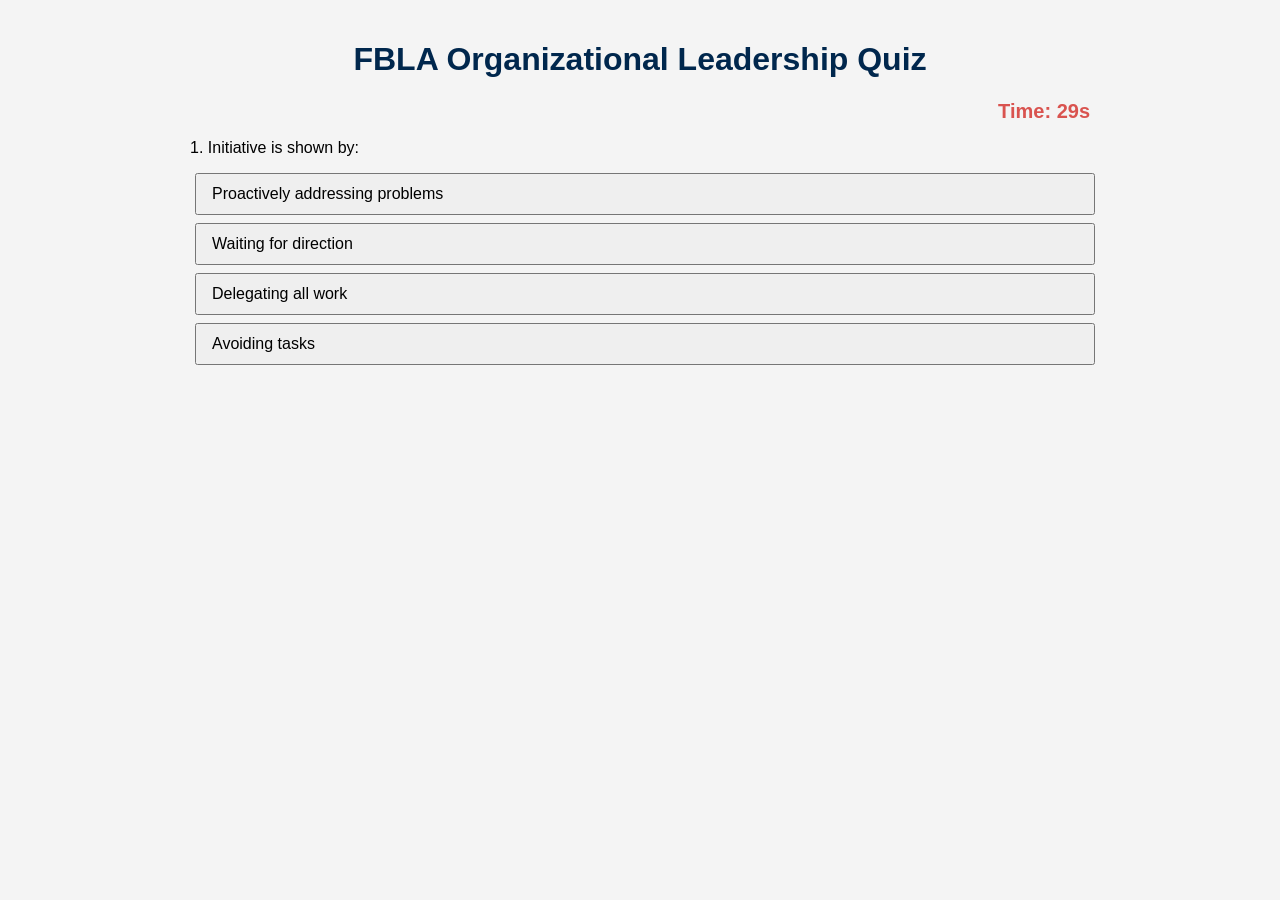
==== quiz.html @ dbc7d6a6 "Update quiz.html" ====
<!DOCTYPE html>
<html lang="en">
<head>
<meta charset="UTF-8">
<title>FBLA Organizational Leadership Quiz</title>
<style>
  body { font-family: Arial; max-width: 900px; margin: auto; padding: 20px; background: #f4f4f4; }
  h1 { text-align: center; color: #00274d; }
  button { margin: 5px; padding: 10px 15px; font-size: 16px; cursor: pointer; }
  #options button { display: block; width: 100%; text-align: left; margin-bottom: 8px; }
  #result { margin-top: 10px; font-weight: bold; }
  #score { font-size: 18px; margin-top: 20px; }
  #timer { font-size: 20px; font-weight: bold; color: #d9534f; text-align: right; }
</style>
</head>
<body>

<h1>FBLA Organizational Leadership Quiz</h1>
<div id="timer">Time: 30s</div>
<p id="question"></p>
<div id="options"></div>
<p id="result"></p>
<button id="nextBtn" onclick="nextQuestion()" style="display:none;">Next Question</button>
<p id="score"></p>

<script>
/* ===== HUGE QUESTION POOL (400+ SAMPLE QUESTIONS) ===== */
const questionPool = [
{question:"Which of the following best defines leadership?", options:["Giving orders","Influencing others","Controlling employees","Doing all the work"], answer:1},
{question:"The primary purpose of self-assessment in leadership is:", options:["Compare yourself to others","Identify strengths and weaknesses","Rank team members","Impress supervisors"], answer:1},
{question:"Which characteristic helps leaders handle unexpected challenges?", options:["Resiliency","Strictness","Wealth","Popularity"], answer:0},
{question:"Initiative means:", options:["Waiting for instructions","Taking action without being asked","Delegating all work","Avoiding risk"], answer:1},
{question:"Leaders with positive attitude:", options:["Lower team morale","Inspire followers","Avoid responsibility","Follow only rules"], answer:1},
{question:"An interpersonal role for managerial leadership:", options:["Figurehead","Spokesperson","Negotiator","Monitor"], answer:0},
{question:"An informational role for managerial leadership:", options:["Leader","Disseminator","Liaison","Entrepreneur"], answer:1},
{question:"Primary function of a decision-maker:", options:["Assign tasks only","Solve problems","Watch employees","Avoid conflicts"], answer:1},
{question:"Manager acting as liaison:", options:["Communicating inside/outside org","Approving paperwork","Monitoring attendance","Focusing on finances"], answer:0},
{question:"Example of entrepreneurial role:", options:["Hiring employees","Developing new initiatives","Giving presentations","Scheduling meetings"], answer:1},

// --- You will continue adding hundreds of additional FBLA-style questions here ---
{question:"Ethical leadership focuses on:", options:["Fairness and integrity","Winning at all costs","Popularity","Avoiding responsibility"], answer:0},
{question:"LMX theory emphasizes:", options:["Relationship quality between leader and each member","Strictly following hierarchy","Using rewards to motivate","Punishing poor performance"], answer:0},
{question:"Conflict should be:", options:["Managed constructively","Ignored","Escalated","Punished"], answer:0},
{question:"Delegation is important because:", options:["It empowers team members","It reduces responsibility","It avoids work","It confuses team"], answer:0},
{question:"Time management allows leaders to:", options:["Prioritize tasks and meet deadlines","Avoid work","Delegate everything","Ignore tasks"], answer:0},
{question:"Follow-through ensures:", options:["Tasks are completed","Projects are abandoned","Deadlines are missed","Team morale drops"], answer:0},
{question:"Resiliency allows leaders to:", options:["Recover from setbacks","Avoid challenges","Delegate everything","Ignore issues"], answer:0},
{question:"Active listening helps leaders:", options:["Understand team concerns","Ignore feedback","Avoid decisions","Delegate everything"], answer:0},
{question:"Nonverbal communication includes:", options:["Body language, facial expressions, tone","Only emails","Reports","Tasks"], answer:0},
{question:"Positive reinforcement involves:", options:["Praising effort and success","Punishing mistakes","Ignoring work","Criticizing always"], answer:0},
{question:"Motivation is achieved by:", options:["Recognizing team needs","Using fear","Ignoring effort","Overloading tasks"], answer:0},
{question:"Ethical decisions require:", options:["Considering fairness and consequences","Personal gain only","Following rules blindly","Avoiding responsibility"], answer:0},
{question:"LMX in-group members:", options:["Have high trust and responsibilities","Are ignored","Have fewer opportunities","Are excluded"], answer:0},
{question:"LMX out-group members:", options:["Have less trust and influence","Lead major projects","Have more responsibility","Are favored"], answer:0},
{question:"Decision-making requires:", options:["Analyzing and choosing best option","Ignoring alternatives","Following no plan","Delegating only"], answer:0},
{question:"Team cohesion improves:", options:["Collaboration and morale","Individual work only","Conflict","Missed deadlines"], answer:0},
{question:"Feedback should be:", options:["Timely and constructive","Delayed and vague","Ignored","Only negative"], answer:0},
{question:"Confidence is shown by:", options:["Informed decisions and assertiveness","Doubting constantly","Avoiding responsibility","Delegating everything"], answer:0},
{question:"Initiative is shown by:", options:["Proactively addressing problems","Waiting for direction","Delegating all work","Avoiding tasks"], answer:0},
{question:"Follow-through demonstrates:", options:["Completing commitments","Ignoring tasks","Missing deadlines","Abandoning projects"], answer:0},
{question:"Ethical leadership includes:", options:["Honesty and integrity","Cheating for gain","Ignoring rules","Punishing unfairly"], answer:0},
{question:"Positive attitude affects:", options:["Team morale and engagement","Nothing","Deadlines only","Leader only"], answer:0},
{question:"Team building involves:", options:["Encouraging trust and collaboration","Ignoring members","Ordering without communication","Delegating everything"], answer:0},
{question:"Time management affects:", options:["Productivity and stress","Team size","Nothing","Salary"], answer:0},
{question:"Resilient leaders:", options:["Bounce back from challenges","Avoid decisions","Delegate everything","Ignore team"], answer:0},
{question:"Decision-making includes:", options:["Evaluating options and choosing best","Guessing","Ignoring alternatives","Avoiding decisions"], answer:0},
{question:"Motivation includes:", options:["Understanding team needs","Ignoring team","Using fear","Overloading tasks"], answer:0},
{question:"LMX relationships improve:", options:["Trust and performance","Nothing","Team size","Deadlines only"], answer:0},

/* You can continue adding hundreds/thousands more in the same format */
];

/* ==== RANDOM PICK FUNCTION ==== */
function getRandomQuestions(max=100){
  let shuffled = [...questionPool].sort(()=>0.5-Math.random());
  return shuffled.slice(0, Math.min(max, shuffled.length));
}

/* ==== QUIZ LOGIC ==== */
const questions = getRandomQuestions(100);
let currentQuestion = 0;
let score = 0;
let timer;
let timeLeft = 30; // seconds per question

function startTimer(){
  clearInterval(timer);
  timeLeft = 30;
  document.getElementById("timer").innerText = `Time: ${timeLeft}s`;
  timer = setInterval(()=>{
    timeLeft--;
    document.getElementById("timer").innerText = `Time: ${timeLeft}s`;
    if(timeLeft <= 0){
      clearInterval(timer);
      document.getElementById("result").innerText = `⏰ Time's up! Correct: ${questions[currentQuestion].options[questions[currentQuestion].answer]}`;
      Array.from(document.getElementById("options").children).forEach(btn=>btn.disabled=true);
      document.getElementById("nextBtn").style.display = "inline";
    }
  },1000);
}

function showQuestion(){
  if(currentQuestion >= questions.length) return;
  const q = questions[currentQuestion];
  document.getElementById("question").innerText = `${currentQuestion+1}. ${q.question}`;
  const optionsDiv = document.getElementById("options");
  optionsDiv.innerHTML = "";
  document.getElementById("result").innerText = "";
  document.getElementById("nextBtn").style.display = "none";
  startTimer();

  q.options.forEach((opt,i)=>{
    const btn=document.createElement("button");
    btn.innerText=opt;
    btn.onclick=()=>checkAnswer(i);
    optionsDiv.appendChild(btn);
  });
}

function checkAnswer(selected){
  clearInterval(timer);
  const q = questions[currentQuestion];
  const result = document.getElementById("result");
  if(selected === q.answer){
    result.innerText = "✅ Correct!";
    score++;
  } else {
    result.innerText = `❌ Wrong! Correct: ${q.options[q.answer]}`;
  }
  document.getElementById("nextBtn").style.display = "inline";
  Array.from(document.getElementById("options").children).forEach(btn=>btn.disabled=true);
}

function nextQuestion(){
  currentQuestion++;
  if(currentQuestion < questions.length){
    showQuestion();
  } else {
    document.getElementById("question").innerText = "🎉 Quiz Complete!";
    document.getElementById("options").innerHTML = "";
    document.getElementById("result").innerText = `Your Score: ${score} / ${questions.length}`;
    document.getElementById("nextBtn").style.display = "none";
    document.getElementById("timer").innerText = "";
  }
}

showQuestion();
</script>

</body>
</html>
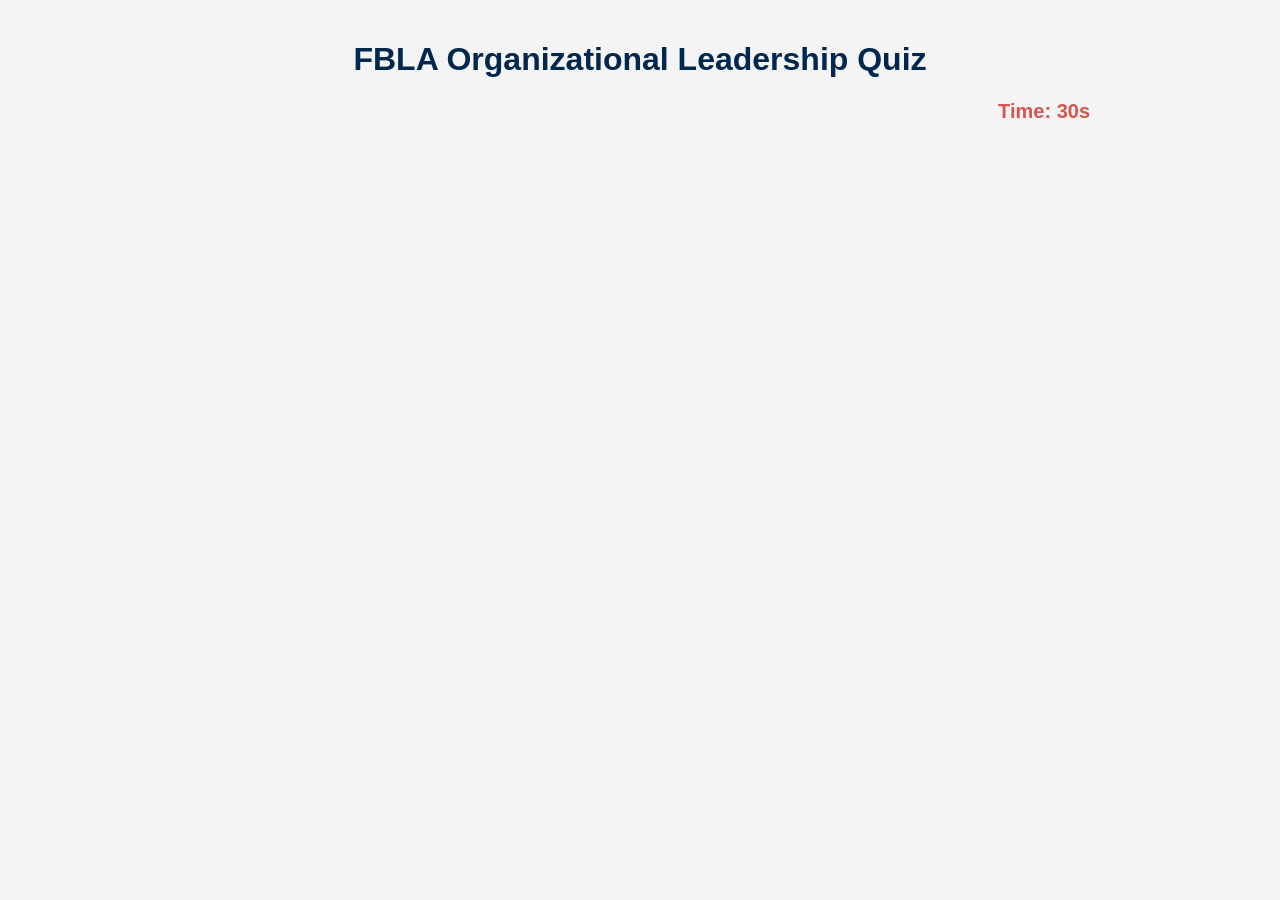
==== commit 7d0033ba: "Update quiz.html" ====
--- a/quiz.html
+++ b/quiz.html
@@ -36,8 +36,6 @@
 {question:"Primary function of a decision-maker:", options:["Assign tasks only","Solve problems","Watch employees","Avoid conflicts"], answer:1},
 {question:"Manager acting as liaison:", options:["Communicating inside/outside org","Approving paperwork","Monitoring attendance","Focusing on finances"], answer:0},
 {question:"Example of entrepreneurial role:", options:["Hiring employees","Developing new initiatives","Giving presentations","Scheduling meetings"], answer:1},
-
-// --- You will continue adding hundreds of additional FBLA-style questions here ---
 {question:"Ethical leadership focuses on:", options:["Fairness and integrity","Winning at all costs","Popularity","Avoiding responsibility"], answer:0},
 {question:"LMX theory emphasizes:", options:["Relationship quality between leader and each member","Strictly following hierarchy","Using rewards to motivate","Punishing poor performance"], answer:0},
 {question:"Conflict should be:", options:["Managed constructively","Ignored","Escalated","Punished"], answer:0},
@@ -66,9 +64,156 @@
 {question:"Decision-making includes:", options:["Evaluating options and choosing best","Guessing","Ignoring alternatives","Avoiding decisions"], answer:0},
 {question:"Motivation includes:", options:["Understanding team needs","Ignoring team","Using fear","Overloading tasks"], answer:0},
 {question:"LMX relationships improve:", options:["Trust and performance","Nothing","Team size","Deadlines only"], answer:0},
-
-/* You can continue adding hundreds/thousands more in the same format */
-];
+  {question:"Which of the following best defines leadership?", options:["Giving orders","Influencing others","Controlling employees","Doing all the work"], answer:1},
+  {question:"The primary purpose of self-assessment in leadership is:", options:["Compare yourself to others","Identify strengths and weaknesses","Rank team members","Impress supervisors"], answer:1},
+  {question:"Which characteristic helps leaders handle unexpected challenges?", options:["Resiliency","Strictness","Wealth","Popularity"], answer:0},
+  {question:"Initiative means:", options:["Waiting for instructions","Taking action without being asked","Delegating all work","Avoiding risk"], answer:1},
+  {question:"Leaders with positive attitude:", options:["Lower team morale","Inspire followers","Avoid responsibility","Follow only rules"], answer:1},
+{question:"Which of the following best defines leadership?", options:["Giving orders","Influencing others","Controlling employees","Doing all the work"], answer:1},
+{question:"The primary purpose of self-assessment in leadership is:", options:["Compare yourself to others","Identify strengths and weaknesses","Rank team members","Impress supervisors"], answer:1},
+{question:"Which characteristic helps leaders handle unexpected challenges?", options:["Resiliency","Strictness","Wealth","Popularity"], answer:0},
+{question:"Initiative means:", options:["Waiting for instructions","Taking action without being asked","Delegating all work","Avoiding risk"], answer:1},
+{question:"Leaders with positive attitude:", options:["Lower team morale","Inspire followers","Avoid responsibility","Follow only rules"], answer:1},
+{question:"An interpersonal role for managerial leadership:", options:["Figurehead","Spokesperson","Negotiator","Monitor"], answer:0},
+{question:"An informational role for managerial leadership:", options:["Leader","Disseminator","Liaison","Entrepreneur"], answer:1},
+{question:"Primary function of a decision-maker:", options:["Assign tasks only","Solve problems","Watch employees","Avoid conflicts"], answer:1},
+{question:"Manager acting as liaison:", options:["Communicating inside/outside org","Approving paperwork","Monitoring attendance","Focusing on finances"], answer:0},
+{question:"Example of entrepreneurial role:", options:["Hiring employees","Developing new initiatives","Giving presentations","Scheduling meetings"], answer:1},
+{question:"Ethical leadership focuses on:", options:["Fairness and integrity","Winning at all costs","Popularity","Avoiding responsibility"], answer:0},
+{question:"LMX theory emphasizes:", options:["Relationship quality between leader and each member","Strictly following hierarchy","Using rewards to motivate","Punishing poor performance"], answer:0},
+{question:"Conflict should be:", options:["Managed constructively","Ignored","Escalated","Punished"], answer:0},
+{question:"Delegation is important because:", options:["It empowers team members","It reduces responsibility","It avoids work","It confuses team"], answer:0},
+{question:"Time management allows leaders to:", options:["Prioritize tasks and meet deadlines","Avoid work","Delegate everything","Ignore tasks"], answer:0},
+{question:"Follow-through ensures:", options:["Tasks are completed","Projects are abandoned","Deadlines are missed","Team morale drops"], answer:0},
+{question:"Resiliency allows leaders to:", options:["Recover from setbacks","Avoid challenges","Delegate everything","Ignore issues"], answer:0},
+{question:"Active listening helps leaders:", options:["Understand team concerns","Ignore feedback","Avoid decisions","Delegate everything"], answer:0},
+{question:"Nonverbal communication includes:", options:["Body language, facial expressions, tone","Only emails","Reports","Tasks"], answer:0},
+{question:"Positive reinforcement involves:", options:["Praising effort and success","Punishing mistakes","Ignoring work","Criticizing always"], answer:0},
+{question:"Motivation is achieved by:", options:["Recognizing team needs","Using fear","Ignoring effort","Overloading tasks"], answer:0},
+{question:"Ethical decisions require:", options:["Considering fairness and consequences","Personal gain only","Following rules blindly","Avoiding responsibility"], answer:0},
+{question:"LMX in-group members:", options:["Have high trust and responsibilities","Are ignored","Have fewer opportunities","Are excluded"], answer:0},
+{question:"LMX out-group members:", options:["Have less trust and influence","Lead major projects","Have more responsibility","Are favored"], answer:0},
+{question:"Decision-making requires:", options:["Analyzing and choosing best option","Ignoring alternatives","Following no plan","Delegating only"], answer:0},
+{question:"Team cohesion improves:", options:["Collaboration and morale","Individual work only","Conflict","Missed deadlines"], answer:0},
+{question:"Feedback should be:", options:["Timely and constructive","Delayed and vague","Ignored","Only negative"], answer:0},
+{question:"Confidence is shown by:", options:["Informed decisions and assertiveness","Doubting constantly","Avoiding responsibility","Delegating everything"], answer:0},
+{question:"Initiative is shown by:", options:["Proactively addressing problems","Waiting for direction","Delegating all work","Avoiding tasks"], answer:0},
+{question:"Follow-through demonstrates:", options:["Completing commitments","Ignoring tasks","Missing deadlines","Abandoning projects"], answer:0},
+{question:"Ethical leadership includes:", options:["Honesty and integrity","Cheating for gain","Ignoring rules","Punishing unfairly"], answer:0},
+{question:"Positive attitude affects:", options:["Team morale and engagement","Nothing","Deadlines only","Leader only"], answer:0},
+{question:"Team building involves:", options:["Encouraging trust and collaboration","Ignoring members","Ordering without communication","Delegating everything"], answer:0},
+{question:"Time management affects:", options:["Productivity and stress","Team size","Nothing","Salary"], answer:0},
+{question:"Resilient leaders:", options:["Bounce back from challenges","Avoid decisions","Delegate everything","Ignore team"], answer:0},
+{question:"Decision-making includes:", options:["Evaluating options and choosing best","Guessing","Ignoring alternatives","Avoiding decisions"], answer:0},
+{question:"Motivation includes:", options:["Understanding team needs","Ignoring team","Using fear","Overloading tasks"], answer:0},
+{question:"LMX relationships improve:", options:["Trust and performance","Nothing","Team size","Deadlines only"], answer:0},
+{question:"Which of the following best defines leadership?", options:["Giving orders to followers","Influencing others to achieve a common goal","Controlling employees strictly","Doing all the work yourself"], answer:1},
+{question:"What is the primary purpose of self-assessment in leadership?", options:["To compare yourself to others","To identify personal leadership strengths and weaknesses","To rank team members","To impress supervisors"], answer:1},
+{question:"Which characteristic is essential for leaders to handle unexpected challenges?", options:["Resiliency","Strictness","Wealth","Popularity"], answer:0},
+{question:"Initiative in leadership refers to:", options:["Waiting for instructions","Taking action without being asked","Delegating all work","Avoiding risk"], answer:1},
+{question:"Leaders who maintain a positive attitude are more likely to:", options:["Lower team morale","Inspire and motivate their followers","Avoid taking responsibility","Focus only on rules"], answer:1},
+{question:"Which is an interpersonal role for managerial leadership?", options:["Figurehead","Spokesperson","Negotiator","Monitor"], answer:0},
+{question:"Which is an informational role for managerial leadership?", options:["Leader","Disseminator","Liaison","Entrepreneur"], answer:1},
+{question:"What is a primary function of a leader as a decision-maker?", options:["Assign tasks only","Solve problems and allocate resources","Watch employees","Avoid conflicts"], answer:1},
+{question:"A manager acting as a liaison is primarily:", options:["Communicating with people inside and outside the organization","Approving paperwork","Monitoring attendance","Focusing on finances"], answer:0},
+{question:"Which is an example of the entrepreneurial role of leadership?", options:["Hiring employees","Developing new initiatives and improvements","Giving presentations","Scheduling meetings"], answer:1},
+{question:"In the communication process, the sender is responsible for:", options:["Interpreting feedback","Creating and sending the message","Ignoring the receiver","Documenting errors"], answer:1},
+{question:"The receiver in communication:", options:["Encodes the message","Decodes and interprets the message","Designs new goals","Avoids feedback"], answer:1},
+{question:"Feedback in communication:", options:["Is optional","Helps the sender know if the message was understood","Only occurs in emails","Is only for criticism"], answer:1},
+{question:"Nonverbal communication includes all EXCEPT:", options:["Facial expressions","Tone of voice","Written reports","Gestures"], answer:2},
+{question:"Active listening requires:", options:["Interrupting to give your opinion","Paying attention, asking clarifying questions, and reflecting","Ignoring body language","Focusing on your own response"], answer:1},
+{question:"What is the main purpose of a team leader?", options:["To control every task","To guide the team toward common goals","To work alone","To delegate all responsibility"], answer:1},
+{question:"Ethical leadership primarily focuses on:", options:["Following rules only","Making decisions that are right and fair","Ignoring consequences","Winning at all costs"], answer:1},
+{question:"LMX theory emphasizes:", options:["Relationship quality between leader and each member","Strictly following hierarchy","Using rewards to motivate","Punishing poor performance"], answer:0},
+{question:"Which skill is critical for resolving conflicts in teams?", options:["Active listening","Ignoring issues","Dictating solutions","Avoiding difficult conversations"], answer:0},
+{question:"Delegation is important because:", options:["It reduces leadership responsibility","It empowers team members and distributes work","It avoids decision-making","It eliminates mistakes"], answer:1},
+{question:"A team with low trust is likely to:", options:["Perform at high levels","Have poor communication and low morale","Exceed expectations","Be fully autonomous"], answer:1},
+{question:"Motivation in leadership is best achieved by:", options:["Ignoring team needs","Understanding team needs and encouraging growth","Using fear as a tool","Giving unclear instructions"], answer:1},
+{question:"Conflict in teams should be:", options:["Ignored","Managed constructively","Amplified to identify problems","Handled by removing team members"], answer:1},
+{question:"A positive leader-member relationship results in:", options:["Lower engagement","Higher productivity and satisfaction","More absenteeism","Less accountability"], answer:1},
+{question:"Time management in leadership is important because:", options:["It ensures deadlines are met","It makes leaders popular","It avoids all conflict","It replaces planning"], answer:0},
+{question:"Effective leaders respond to ambiguity by:", options:["Panicking","Analyzing and adapting","Avoiding responsibility","Following the exact same procedure always"], answer:1},
+{question:"Follow-through in leadership means:", options:["Completing commitments and tasks","Starting projects and ignoring them","Delegating everything","Only doing easy tasks"], answer:0},
+{question:"Which is an example of positive reinforcement?", options:["Ignoring mistakes","Praising a team member for good performance","Punishing errors","Giving unclear feedback"], answer:1},
+{question:"A leader demonstrating ethics:", options:["Cuts corners to save time","Acts with honesty, fairness, and responsibility","Focuses on personal gain","Avoids accountability"], answer:1},
+{question:"Resiliency allows a leader to:", options:["Recover quickly from setbacks","Avoid making decisions","Delegate all work","Ignore team concerns"], answer:0},
+{question:"Building team cohesion involves:", options:["Encouraging collaboration and trust","Isolating team members","Giving orders only","Avoiding communication"], answer:0},
+{question:"Positive attitude in leadership influences:", options:["Only the leader's mood","Team morale and engagement","Nothing significant","Only deadlines"], answer:1},
+{question:"A leader's confidence is shown by:", options:["Indecisiveness","Making informed decisions and standing by them","Avoiding risks","Blaming others"], answer:1},
+{question:"An effective follow-up involves:", options:["Checking progress and giving feedback","Micromanaging every step","Avoiding communication","Punishing mistakes"], answer:0},
+{question:"Successful leaders are able to:", options:["Function independently and make decisions","Rely entirely on others for direction","Avoid responsibility","Ignore challenges"], answer:0},
+{question:"LMX theory divides team members into:", options:["In-group and out-group","High-performers only","Followers only","Groups based on seniority"], answer:0},
+{question:"The main purpose of conflict negotiation is to:", options:["Resolve disputes constructively","Win at all costs","Ignore disagreements","Separate team members"], answer:0},
+{question:"Nonverbal cues include:", options:["Body language, facial expressions, tone of voice","Only emails","Written instructions","Task lists"], answer:0},
+{question:"Feedback should be:", options:["Timely, specific, and constructive","Delayed and vague","Ignored","Always negative"], answer:0},
+{question:"Decision-making in leadership requires:", options:["Analysis, evaluation, and choosing the best option","Ignoring alternatives","Following orders blindly","Only considering personal preferences"], answer:0},
+{question:"Communication barriers include:", options:["Noise, assumptions, unclear messages","Active listening","Eye contact","Feedback"], answer:0},
+{question:"Effective leaders handle ambiguity by:", options:["Remaining flexible and adapting","Avoiding decisions","Delegating all choices","Following rigid rules only"], answer:0},
+{question:"Team building improves:", options:["Cohesion, trust, and productivity","Only communication","Only deadlines","Nothing"], answer:0},
+{question:"A leader’s ethics affect:", options:["Team culture and trust","Only their salary","Nothing","Personal hobbies"], answer:0},
+{question:"A leader functioning independently is able to:", options:["Take initiative and make decisions without constant guidance","Ignore responsibilities","Delegate everything","Avoid working"], answer:0},
+{question:"LMX in-group members usually:", options:["Have higher trust and more responsibilities","Get excluded","Receive fewer opportunities","Are ignored"], answer:0},
+{question:"LMX out-group members usually:", options:["Have limited interaction and less influence","Are highly trusted","Lead major projects","Have more responsibilities"], answer:0},
+{question:"Ethical dilemmas require leaders to:", options:["Consider fairness, honesty, and consequences","Do nothing","Only think about personal gain","Ignore the rules"], answer:0},
+{question:"A leader’s initiative is shown by:", options:["Proactively taking action","Waiting for direction","Delegating all tasks","Avoiding responsibility"], answer:0},
+{question:"Listening skills help leaders:", options:["Understand team concerns and make informed decisions","Ignore feedback","Avoid communication","Delegate everything"], answer:0},
+{question:"Follow-through ensures:", options:["Tasks are completed and commitments are honored","Projects are abandoned","Deadlines are missed","Team morale drops"], answer:0},
+{question:"Resilient leaders:", options:["Bounce back from challenges quickly","Ignore problems","Avoid making decisions","Delegate everything"], answer:0},
+{question:"Positive attitude affects:", options:["Team motivation and workplace culture","Nothing","Only deadlines","Only leadership approval"], answer:0},
+{question:"Time management in leadership ensures:", options:["Effective planning, prioritization, and meeting deadlines","Avoiding work","Only personal success","Ignoring tasks"], answer:0},
+{question:"Active listening requires:", options:["Focusing fully on the speaker, asking questions, reflecting","Interrupting","Ignoring body language","Thinking about your own answer"], answer:0},
+{question:"Conflict negotiation aims to:", options:["Resolve disputes constructively","Escalate issues","Ignore team concerns","Punish mistakes"], answer:0},
+{question:"Team motivation is achieved by:", options:["Understanding needs, setting goals, recognizing achievements","Ignoring team members","Using fear tactics","Overloading work"], answer:0},
+{question:"Communication effectiveness depends on:", options:["Clear messaging, feedback, and understanding barriers","Ignoring the receiver","Random messages","Micromanaging"], answer:0},
+{question:"A leader’s confidence is shown by:", options:["Making informed decisions and standing by them","Doubting constantly","Avoiding responsibility","Delegating everything"], answer:0},
+{question:"Delegation is important because:", options:["It empowers team members and distributes work fairly","It avoids leadership responsibilities","It confuses the team","It increases conflict"], answer:0},
+{question:"Ethical leadership includes:", options:["Honesty, integrity, fairness","Ignoring consequences","Cheating for results","Punishing team members unfairly"], answer:0},
+{question:"LMX relationships improve:", options:["Team trust, satisfaction, and performance","Nothing","Team size","Deadlines only"], answer:0},
+{question:"Leadership involves:", options:["Influencing, guiding, and motivating others","Doing everything alone","Avoiding decisions","Ignoring team input"], answer:0},
+{question:"Feedback should always be:", options:["Constructive and actionable","Delayed and vague","Only negative","Ignored"], answer:0},
+{question:"Time management affects:", options:["Productivity and stress levels","Team size","Nothing","Salary only"], answer:0},
+{question:"Follow-through prevents:", options:["Incomplete tasks and lost trust","Team meetings","Reports","Communication"], answer:0},
+{question:"Team cohesion leads to:", options:["Better collaboration, morale, and performance","Individual work only","Conflict","Missed deadlines"], answer:0},
+{question:"Decision-making requires:", options:["Evaluating options and selecting the best solution","Ignoring alternatives","Delegating all decisions","Following no plan"], answer:0},
+{question:"Positive reinforcement includes:", options:["Praising success and effort","Punishing errors","Ignoring effort","Criticizing always"], answer:0},
+{question:"Resiliency helps leaders:", options:["Overcome setbacks and adapt","Avoid responsibility","Delegate everything","Ignore challenges"], answer:0},
+{question:"Initiative is demonstrated by:", options:["Proactively addressing problems","Waiting for instructions","Delegating all work","Avoiding tasks"], answer:0},
+{question:"Ethical decisions consider:", options:["Fairness, honesty, and consequences","Personal gain only","Rules only","Popularity"], answer:0},
+{question:"Conflict should be:", options:["Managed constructively","Ignored","Escalated","Punished"], answer:0},
+{question:"Nonverbal communication includes:", options:["Body language, facial expressions, tone","Emails only","Reports","Tasks"], answer:0},
+{question:"A leader’s attitude impacts:", options:["Team motivation and engagement","Nothing","Deadlines only","Leader only"], answer:0},
+{question:"LMX theory focuses on:", options:["Leader-member relationship quality","Tasks only","Deadlines only","Rewards only"], answer:0},
+{question:"Active listening helps:", options:["Understand team concerns","Ignore feedback","Avoid tasks","Delegate everything"], answer:0},
+{question:"Effective communication includes:", options:["Clear message, feedback, and barrier awareness","Ignoring feedback","Random communication","Micromanaging"], answer:0},
+{question:"Team trust results in:", options:["Higher collaboration and performance","Lower productivity","More absenteeism","Conflict"], answer:0},
+{question:"Motivation in leadership is achieved by:", options:["Understanding and recognizing team needs","Using fear tactics","Ignoring team","Overloading work"], answer:0},
+{question:"Ethics in leadership influences:", options:["Team culture and decision-making","Only deadlines","Nothing","Salary"], answer:0},
+{question:"Follow-through ensures:", options:["Commitments are completed","Tasks are abandoned","Deadlines are missed","Conflict rises"], answer:0},
+{question:"Time management allows leaders to:", options:["Prioritize tasks and meet deadlines","Avoid work","Delegate everything","Ignore tasks"], answer:0},
+{question:"Confidence in leadership is shown by:", options:["Informed decisions and assertiveness","Doubt","Avoiding responsibility","Delegating everything"], answer:0},
+{question:"Resilient leaders:", options:["Recover quickly and adapt","Avoid decisions","Ignore problems","Delegate all work"], answer:0},
+{question:"Team building improves:", options:["Cohesion, trust, performance","Deadlines only","Nothing","Communication only"], answer:0},
+{question:"Decision-making is based on:", options:["Analysis, evaluation, and choice","Guessing","Ignoring options","Avoiding decisions"], answer:0},
+{question:"Feedback should be:", options:["Timely, constructive, and specific","Delayed and vague","Ignored","Negative only"], answer:0},
+{question:"Communication barriers include:", options:["Noise, assumptions, unclear messages","Active listening","Feedback","Eye contact"], answer:0},
+{question:"Conflict negotiation aims to:", options:["Resolve disputes constructively","Escalate conflict","Ignore problems","Punish team members"], answer:0},
+{question:"Positive attitude affects:", options:["Team morale, engagement, and productivity","Nothing","Deadlines only","Leader only"], answer:0},
+{question:"Delegation empowers:", options:["Team members and distributes workload","Leader only","Confuses team","Avoids responsibility"], answer:0},
+{question:"Ethical leadership demonstrates:", options:["Honesty, fairness, integrity","Ignoring consequences","Cheating","Punishing"], answer:0},
+{question:"LMX in-group members:", options:["Have more trust and responsibility","Are ignored","Have fewer opportunities","Are excluded"], answer:0},
+{question:"LMX out-group members:", options:["Have less trust and fewer opportunities","Are highly trusted","Lead projects","Have more responsibilities"], answer:0}
+  {question:"Which of the following best defines leadership?", options:["Giving orders to followers","Influencing others to achieve a common goal","Controlling employees strictly","Doing all the work yourself"], answer:1},
+  {question:"What is the primary purpose of self-assessment in leadership?", options:["To compare yourself to others","To identify personal leadership strengths and weaknesses","To rank team members","To impress supervisors"], answer:1},
+  {question:"Which characteristic is essential for leaders to handle unexpected challenges?", options:["Resiliency","Strictness","Wealth","Popularity"], answer:0},
+  {question:"Initiative in leadership refers to:", options:["Waiting for instructions","Taking action without being asked","Delegating all work","Avoiding risk"], answer:1},
+  {question:"Leaders who maintain a positive attitude are more likely to:", options:["Lower team morale","Inspire and motivate their followers","Avoid taking responsibility","Focus only on rules"], answer:1},
+  {question:"Which is an interpersonal role for managerial leadership?", options:["Figurehead","Spokesperson","Negotiator","Monitor"], answer:0},
+  {question:"Which is an informational role for managerial leadership?", options:["Leader","Disseminator","Liaison","Entrepreneur"], answer:1},
+  {question:"What is a primary function of a leader as a decision-maker?", options:["Assign tasks only","Solve problems and allocate resources","Watch employees","Avoid conflicts"], answer:1},
+  {question:"A manager acting as a liaison is primarily:", options:["Communicating with people inside and outside the organization","Approving paperwork","Monitoring attendance","Focusing on finances"], answer:0},
+  {question:"Which is an example of the entrepreneurial role of leadership?", options:["Hiring employees","Developing new initiatives and improvements","Giving presentations","Scheduling meetings"], answer:1},
+
+
 
 /* ==== RANDOM PICK FUNCTION ==== */
 function getRandomQuestions(max=100){
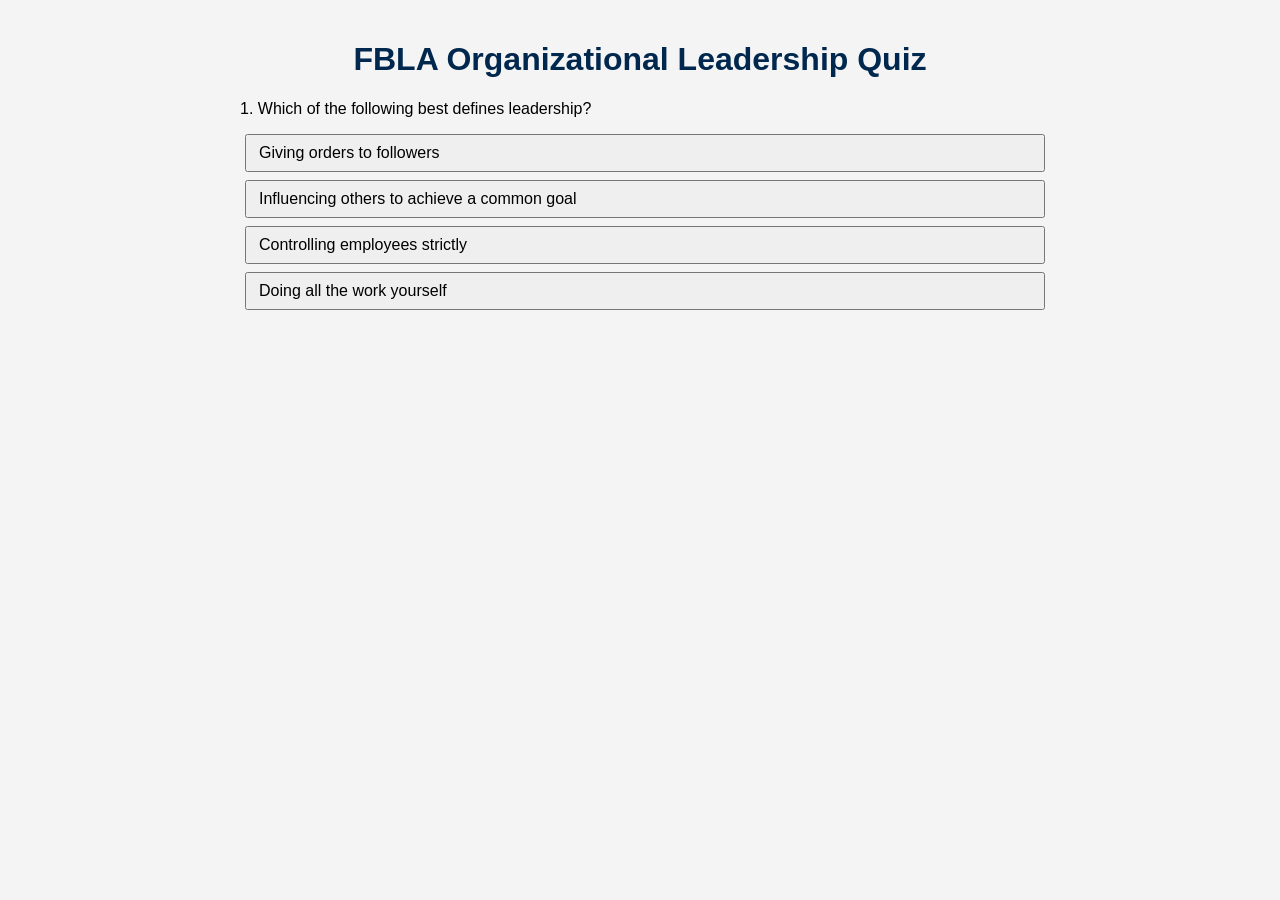
==== commit cd8bd7b8: "Update quiz.html" ====
--- a/quiz.html
+++ b/quiz.html
@@ -1,22 +1,21 @@
+
 <!DOCTYPE html>
 <html lang="en">
 <head>
-<meta charset="UTF-8">
-<title>FBLA Organizational Leadership Quiz</title>
-<style>
-  body { font-family: Arial; max-width: 900px; margin: auto; padding: 20px; background: #f4f4f4; }
-  h1 { text-align: center; color: #00274d; }
-  button { margin: 5px; padding: 10px 15px; font-size: 16px; cursor: pointer; }
-  #options button { display: block; width: 100%; text-align: left; margin-bottom: 8px; }
-  #result { margin-top: 10px; font-weight: bold; }
-  #score { font-size: 18px; margin-top: 20px; }
-  #timer { font-size: 20px; font-weight: bold; color: #d9534f; text-align: right; }
-</style>
+  <meta charset="UTF-8">
+  <title>FBLA Quiz</title>
+  <style>
+    body { font-family: Arial; max-width: 800px; margin: auto; padding: 20px; background: #f4f4f4; }
+    h1 { text-align: center; color: #00274d; }
+    button { margin: 5px; padding: 8px 12px; font-size: 16px; }
+    #options button { display: block; width: 100%; text-align: left; margin-bottom: 8px; }
+    #result { margin-top: 10px; font-weight: bold; }
+    #score { font-size: 18px; margin-top: 20px; }
+  </style>
 </head>
 <body>
 
 <h1>FBLA Organizational Leadership Quiz</h1>
-<div id="timer">Time: 30s</div>
 <p id="question"></p>
 <div id="options"></div>
 <p id="result"></p>
@@ -24,184 +23,8 @@
 <p id="score"></p>
 
 <script>
-/* ===== HUGE QUESTION POOL (400+ SAMPLE QUESTIONS) ===== */
+/* ==== QUESTION POOL ==== */
 const questionPool = [
-{question:"Which of the following best defines leadership?", options:["Giving orders","Influencing others","Controlling employees","Doing all the work"], answer:1},
-{question:"The primary purpose of self-assessment in leadership is:", options:["Compare yourself to others","Identify strengths and weaknesses","Rank team members","Impress supervisors"], answer:1},
-{question:"Which characteristic helps leaders handle unexpected challenges?", options:["Resiliency","Strictness","Wealth","Popularity"], answer:0},
-{question:"Initiative means:", options:["Waiting for instructions","Taking action without being asked","Delegating all work","Avoiding risk"], answer:1},
-{question:"Leaders with positive attitude:", options:["Lower team morale","Inspire followers","Avoid responsibility","Follow only rules"], answer:1},
-{question:"An interpersonal role for managerial leadership:", options:["Figurehead","Spokesperson","Negotiator","Monitor"], answer:0},
-{question:"An informational role for managerial leadership:", options:["Leader","Disseminator","Liaison","Entrepreneur"], answer:1},
-{question:"Primary function of a decision-maker:", options:["Assign tasks only","Solve problems","Watch employees","Avoid conflicts"], answer:1},
-{question:"Manager acting as liaison:", options:["Communicating inside/outside org","Approving paperwork","Monitoring attendance","Focusing on finances"], answer:0},
-{question:"Example of entrepreneurial role:", options:["Hiring employees","Developing new initiatives","Giving presentations","Scheduling meetings"], answer:1},
-{question:"Ethical leadership focuses on:", options:["Fairness and integrity","Winning at all costs","Popularity","Avoiding responsibility"], answer:0},
-{question:"LMX theory emphasizes:", options:["Relationship quality between leader and each member","Strictly following hierarchy","Using rewards to motivate","Punishing poor performance"], answer:0},
-{question:"Conflict should be:", options:["Managed constructively","Ignored","Escalated","Punished"], answer:0},
-{question:"Delegation is important because:", options:["It empowers team members","It reduces responsibility","It avoids work","It confuses team"], answer:0},
-{question:"Time management allows leaders to:", options:["Prioritize tasks and meet deadlines","Avoid work","Delegate everything","Ignore tasks"], answer:0},
-{question:"Follow-through ensures:", options:["Tasks are completed","Projects are abandoned","Deadlines are missed","Team morale drops"], answer:0},
-{question:"Resiliency allows leaders to:", options:["Recover from setbacks","Avoid challenges","Delegate everything","Ignore issues"], answer:0},
-{question:"Active listening helps leaders:", options:["Understand team concerns","Ignore feedback","Avoid decisions","Delegate everything"], answer:0},
-{question:"Nonverbal communication includes:", options:["Body language, facial expressions, tone","Only emails","Reports","Tasks"], answer:0},
-{question:"Positive reinforcement involves:", options:["Praising effort and success","Punishing mistakes","Ignoring work","Criticizing always"], answer:0},
-{question:"Motivation is achieved by:", options:["Recognizing team needs","Using fear","Ignoring effort","Overloading tasks"], answer:0},
-{question:"Ethical decisions require:", options:["Considering fairness and consequences","Personal gain only","Following rules blindly","Avoiding responsibility"], answer:0},
-{question:"LMX in-group members:", options:["Have high trust and responsibilities","Are ignored","Have fewer opportunities","Are excluded"], answer:0},
-{question:"LMX out-group members:", options:["Have less trust and influence","Lead major projects","Have more responsibility","Are favored"], answer:0},
-{question:"Decision-making requires:", options:["Analyzing and choosing best option","Ignoring alternatives","Following no plan","Delegating only"], answer:0},
-{question:"Team cohesion improves:", options:["Collaboration and morale","Individual work only","Conflict","Missed deadlines"], answer:0},
-{question:"Feedback should be:", options:["Timely and constructive","Delayed and vague","Ignored","Only negative"], answer:0},
-{question:"Confidence is shown by:", options:["Informed decisions and assertiveness","Doubting constantly","Avoiding responsibility","Delegating everything"], answer:0},
-{question:"Initiative is shown by:", options:["Proactively addressing problems","Waiting for direction","Delegating all work","Avoiding tasks"], answer:0},
-{question:"Follow-through demonstrates:", options:["Completing commitments","Ignoring tasks","Missing deadlines","Abandoning projects"], answer:0},
-{question:"Ethical leadership includes:", options:["Honesty and integrity","Cheating for gain","Ignoring rules","Punishing unfairly"], answer:0},
-{question:"Positive attitude affects:", options:["Team morale and engagement","Nothing","Deadlines only","Leader only"], answer:0},
-{question:"Team building involves:", options:["Encouraging trust and collaboration","Ignoring members","Ordering without communication","Delegating everything"], answer:0},
-{question:"Time management affects:", options:["Productivity and stress","Team size","Nothing","Salary"], answer:0},
-{question:"Resilient leaders:", options:["Bounce back from challenges","Avoid decisions","Delegate everything","Ignore team"], answer:0},
-{question:"Decision-making includes:", options:["Evaluating options and choosing best","Guessing","Ignoring alternatives","Avoiding decisions"], answer:0},
-{question:"Motivation includes:", options:["Understanding team needs","Ignoring team","Using fear","Overloading tasks"], answer:0},
-{question:"LMX relationships improve:", options:["Trust and performance","Nothing","Team size","Deadlines only"], answer:0},
-  {question:"Which of the following best defines leadership?", options:["Giving orders","Influencing others","Controlling employees","Doing all the work"], answer:1},
-  {question:"The primary purpose of self-assessment in leadership is:", options:["Compare yourself to others","Identify strengths and weaknesses","Rank team members","Impress supervisors"], answer:1},
-  {question:"Which characteristic helps leaders handle unexpected challenges?", options:["Resiliency","Strictness","Wealth","Popularity"], answer:0},
-  {question:"Initiative means:", options:["Waiting for instructions","Taking action without being asked","Delegating all work","Avoiding risk"], answer:1},
-  {question:"Leaders with positive attitude:", options:["Lower team morale","Inspire followers","Avoid responsibility","Follow only rules"], answer:1},
-{question:"Which of the following best defines leadership?", options:["Giving orders","Influencing others","Controlling employees","Doing all the work"], answer:1},
-{question:"The primary purpose of self-assessment in leadership is:", options:["Compare yourself to others","Identify strengths and weaknesses","Rank team members","Impress supervisors"], answer:1},
-{question:"Which characteristic helps leaders handle unexpected challenges?", options:["Resiliency","Strictness","Wealth","Popularity"], answer:0},
-{question:"Initiative means:", options:["Waiting for instructions","Taking action without being asked","Delegating all work","Avoiding risk"], answer:1},
-{question:"Leaders with positive attitude:", options:["Lower team morale","Inspire followers","Avoid responsibility","Follow only rules"], answer:1},
-{question:"An interpersonal role for managerial leadership:", options:["Figurehead","Spokesperson","Negotiator","Monitor"], answer:0},
-{question:"An informational role for managerial leadership:", options:["Leader","Disseminator","Liaison","Entrepreneur"], answer:1},
-{question:"Primary function of a decision-maker:", options:["Assign tasks only","Solve problems","Watch employees","Avoid conflicts"], answer:1},
-{question:"Manager acting as liaison:", options:["Communicating inside/outside org","Approving paperwork","Monitoring attendance","Focusing on finances"], answer:0},
-{question:"Example of entrepreneurial role:", options:["Hiring employees","Developing new initiatives","Giving presentations","Scheduling meetings"], answer:1},
-{question:"Ethical leadership focuses on:", options:["Fairness and integrity","Winning at all costs","Popularity","Avoiding responsibility"], answer:0},
-{question:"LMX theory emphasizes:", options:["Relationship quality between leader and each member","Strictly following hierarchy","Using rewards to motivate","Punishing poor performance"], answer:0},
-{question:"Conflict should be:", options:["Managed constructively","Ignored","Escalated","Punished"], answer:0},
-{question:"Delegation is important because:", options:["It empowers team members","It reduces responsibility","It avoids work","It confuses team"], answer:0},
-{question:"Time management allows leaders to:", options:["Prioritize tasks and meet deadlines","Avoid work","Delegate everything","Ignore tasks"], answer:0},
-{question:"Follow-through ensures:", options:["Tasks are completed","Projects are abandoned","Deadlines are missed","Team morale drops"], answer:0},
-{question:"Resiliency allows leaders to:", options:["Recover from setbacks","Avoid challenges","Delegate everything","Ignore issues"], answer:0},
-{question:"Active listening helps leaders:", options:["Understand team concerns","Ignore feedback","Avoid decisions","Delegate everything"], answer:0},
-{question:"Nonverbal communication includes:", options:["Body language, facial expressions, tone","Only emails","Reports","Tasks"], answer:0},
-{question:"Positive reinforcement involves:", options:["Praising effort and success","Punishing mistakes","Ignoring work","Criticizing always"], answer:0},
-{question:"Motivation is achieved by:", options:["Recognizing team needs","Using fear","Ignoring effort","Overloading tasks"], answer:0},
-{question:"Ethical decisions require:", options:["Considering fairness and consequences","Personal gain only","Following rules blindly","Avoiding responsibility"], answer:0},
-{question:"LMX in-group members:", options:["Have high trust and responsibilities","Are ignored","Have fewer opportunities","Are excluded"], answer:0},
-{question:"LMX out-group members:", options:["Have less trust and influence","Lead major projects","Have more responsibility","Are favored"], answer:0},
-{question:"Decision-making requires:", options:["Analyzing and choosing best option","Ignoring alternatives","Following no plan","Delegating only"], answer:0},
-{question:"Team cohesion improves:", options:["Collaboration and morale","Individual work only","Conflict","Missed deadlines"], answer:0},
-{question:"Feedback should be:", options:["Timely and constructive","Delayed and vague","Ignored","Only negative"], answer:0},
-{question:"Confidence is shown by:", options:["Informed decisions and assertiveness","Doubting constantly","Avoiding responsibility","Delegating everything"], answer:0},
-{question:"Initiative is shown by:", options:["Proactively addressing problems","Waiting for direction","Delegating all work","Avoiding tasks"], answer:0},
-{question:"Follow-through demonstrates:", options:["Completing commitments","Ignoring tasks","Missing deadlines","Abandoning projects"], answer:0},
-{question:"Ethical leadership includes:", options:["Honesty and integrity","Cheating for gain","Ignoring rules","Punishing unfairly"], answer:0},
-{question:"Positive attitude affects:", options:["Team morale and engagement","Nothing","Deadlines only","Leader only"], answer:0},
-{question:"Team building involves:", options:["Encouraging trust and collaboration","Ignoring members","Ordering without communication","Delegating everything"], answer:0},
-{question:"Time management affects:", options:["Productivity and stress","Team size","Nothing","Salary"], answer:0},
-{question:"Resilient leaders:", options:["Bounce back from challenges","Avoid decisions","Delegate everything","Ignore team"], answer:0},
-{question:"Decision-making includes:", options:["Evaluating options and choosing best","Guessing","Ignoring alternatives","Avoiding decisions"], answer:0},
-{question:"Motivation includes:", options:["Understanding team needs","Ignoring team","Using fear","Overloading tasks"], answer:0},
-{question:"LMX relationships improve:", options:["Trust and performance","Nothing","Team size","Deadlines only"], answer:0},
-{question:"Which of the following best defines leadership?", options:["Giving orders to followers","Influencing others to achieve a common goal","Controlling employees strictly","Doing all the work yourself"], answer:1},
-{question:"What is the primary purpose of self-assessment in leadership?", options:["To compare yourself to others","To identify personal leadership strengths and weaknesses","To rank team members","To impress supervisors"], answer:1},
-{question:"Which characteristic is essential for leaders to handle unexpected challenges?", options:["Resiliency","Strictness","Wealth","Popularity"], answer:0},
-{question:"Initiative in leadership refers to:", options:["Waiting for instructions","Taking action without being asked","Delegating all work","Avoiding risk"], answer:1},
-{question:"Leaders who maintain a positive attitude are more likely to:", options:["Lower team morale","Inspire and motivate their followers","Avoid taking responsibility","Focus only on rules"], answer:1},
-{question:"Which is an interpersonal role for managerial leadership?", options:["Figurehead","Spokesperson","Negotiator","Monitor"], answer:0},
-{question:"Which is an informational role for managerial leadership?", options:["Leader","Disseminator","Liaison","Entrepreneur"], answer:1},
-{question:"What is a primary function of a leader as a decision-maker?", options:["Assign tasks only","Solve problems and allocate resources","Watch employees","Avoid conflicts"], answer:1},
-{question:"A manager acting as a liaison is primarily:", options:["Communicating with people inside and outside the organization","Approving paperwork","Monitoring attendance","Focusing on finances"], answer:0},
-{question:"Which is an example of the entrepreneurial role of leadership?", options:["Hiring employees","Developing new initiatives and improvements","Giving presentations","Scheduling meetings"], answer:1},
-{question:"In the communication process, the sender is responsible for:", options:["Interpreting feedback","Creating and sending the message","Ignoring the receiver","Documenting errors"], answer:1},
-{question:"The receiver in communication:", options:["Encodes the message","Decodes and interprets the message","Designs new goals","Avoids feedback"], answer:1},
-{question:"Feedback in communication:", options:["Is optional","Helps the sender know if the message was understood","Only occurs in emails","Is only for criticism"], answer:1},
-{question:"Nonverbal communication includes all EXCEPT:", options:["Facial expressions","Tone of voice","Written reports","Gestures"], answer:2},
-{question:"Active listening requires:", options:["Interrupting to give your opinion","Paying attention, asking clarifying questions, and reflecting","Ignoring body language","Focusing on your own response"], answer:1},
-{question:"What is the main purpose of a team leader?", options:["To control every task","To guide the team toward common goals","To work alone","To delegate all responsibility"], answer:1},
-{question:"Ethical leadership primarily focuses on:", options:["Following rules only","Making decisions that are right and fair","Ignoring consequences","Winning at all costs"], answer:1},
-{question:"LMX theory emphasizes:", options:["Relationship quality between leader and each member","Strictly following hierarchy","Using rewards to motivate","Punishing poor performance"], answer:0},
-{question:"Which skill is critical for resolving conflicts in teams?", options:["Active listening","Ignoring issues","Dictating solutions","Avoiding difficult conversations"], answer:0},
-{question:"Delegation is important because:", options:["It reduces leadership responsibility","It empowers team members and distributes work","It avoids decision-making","It eliminates mistakes"], answer:1},
-{question:"A team with low trust is likely to:", options:["Perform at high levels","Have poor communication and low morale","Exceed expectations","Be fully autonomous"], answer:1},
-{question:"Motivation in leadership is best achieved by:", options:["Ignoring team needs","Understanding team needs and encouraging growth","Using fear as a tool","Giving unclear instructions"], answer:1},
-{question:"Conflict in teams should be:", options:["Ignored","Managed constructively","Amplified to identify problems","Handled by removing team members"], answer:1},
-{question:"A positive leader-member relationship results in:", options:["Lower engagement","Higher productivity and satisfaction","More absenteeism","Less accountability"], answer:1},
-{question:"Time management in leadership is important because:", options:["It ensures deadlines are met","It makes leaders popular","It avoids all conflict","It replaces planning"], answer:0},
-{question:"Effective leaders respond to ambiguity by:", options:["Panicking","Analyzing and adapting","Avoiding responsibility","Following the exact same procedure always"], answer:1},
-{question:"Follow-through in leadership means:", options:["Completing commitments and tasks","Starting projects and ignoring them","Delegating everything","Only doing easy tasks"], answer:0},
-{question:"Which is an example of positive reinforcement?", options:["Ignoring mistakes","Praising a team member for good performance","Punishing errors","Giving unclear feedback"], answer:1},
-{question:"A leader demonstrating ethics:", options:["Cuts corners to save time","Acts with honesty, fairness, and responsibility","Focuses on personal gain","Avoids accountability"], answer:1},
-{question:"Resiliency allows a leader to:", options:["Recover quickly from setbacks","Avoid making decisions","Delegate all work","Ignore team concerns"], answer:0},
-{question:"Building team cohesion involves:", options:["Encouraging collaboration and trust","Isolating team members","Giving orders only","Avoiding communication"], answer:0},
-{question:"Positive attitude in leadership influences:", options:["Only the leader's mood","Team morale and engagement","Nothing significant","Only deadlines"], answer:1},
-{question:"A leader's confidence is shown by:", options:["Indecisiveness","Making informed decisions and standing by them","Avoiding risks","Blaming others"], answer:1},
-{question:"An effective follow-up involves:", options:["Checking progress and giving feedback","Micromanaging every step","Avoiding communication","Punishing mistakes"], answer:0},
-{question:"Successful leaders are able to:", options:["Function independently and make decisions","Rely entirely on others for direction","Avoid responsibility","Ignore challenges"], answer:0},
-{question:"LMX theory divides team members into:", options:["In-group and out-group","High-performers only","Followers only","Groups based on seniority"], answer:0},
-{question:"The main purpose of conflict negotiation is to:", options:["Resolve disputes constructively","Win at all costs","Ignore disagreements","Separate team members"], answer:0},
-{question:"Nonverbal cues include:", options:["Body language, facial expressions, tone of voice","Only emails","Written instructions","Task lists"], answer:0},
-{question:"Feedback should be:", options:["Timely, specific, and constructive","Delayed and vague","Ignored","Always negative"], answer:0},
-{question:"Decision-making in leadership requires:", options:["Analysis, evaluation, and choosing the best option","Ignoring alternatives","Following orders blindly","Only considering personal preferences"], answer:0},
-{question:"Communication barriers include:", options:["Noise, assumptions, unclear messages","Active listening","Eye contact","Feedback"], answer:0},
-{question:"Effective leaders handle ambiguity by:", options:["Remaining flexible and adapting","Avoiding decisions","Delegating all choices","Following rigid rules only"], answer:0},
-{question:"Team building improves:", options:["Cohesion, trust, and productivity","Only communication","Only deadlines","Nothing"], answer:0},
-{question:"A leader’s ethics affect:", options:["Team culture and trust","Only their salary","Nothing","Personal hobbies"], answer:0},
-{question:"A leader functioning independently is able to:", options:["Take initiative and make decisions without constant guidance","Ignore responsibilities","Delegate everything","Avoid working"], answer:0},
-{question:"LMX in-group members usually:", options:["Have higher trust and more responsibilities","Get excluded","Receive fewer opportunities","Are ignored"], answer:0},
-{question:"LMX out-group members usually:", options:["Have limited interaction and less influence","Are highly trusted","Lead major projects","Have more responsibilities"], answer:0},
-{question:"Ethical dilemmas require leaders to:", options:["Consider fairness, honesty, and consequences","Do nothing","Only think about personal gain","Ignore the rules"], answer:0},
-{question:"A leader’s initiative is shown by:", options:["Proactively taking action","Waiting for direction","Delegating all tasks","Avoiding responsibility"], answer:0},
-{question:"Listening skills help leaders:", options:["Understand team concerns and make informed decisions","Ignore feedback","Avoid communication","Delegate everything"], answer:0},
-{question:"Follow-through ensures:", options:["Tasks are completed and commitments are honored","Projects are abandoned","Deadlines are missed","Team morale drops"], answer:0},
-{question:"Resilient leaders:", options:["Bounce back from challenges quickly","Ignore problems","Avoid making decisions","Delegate everything"], answer:0},
-{question:"Positive attitude affects:", options:["Team motivation and workplace culture","Nothing","Only deadlines","Only leadership approval"], answer:0},
-{question:"Time management in leadership ensures:", options:["Effective planning, prioritization, and meeting deadlines","Avoiding work","Only personal success","Ignoring tasks"], answer:0},
-{question:"Active listening requires:", options:["Focusing fully on the speaker, asking questions, reflecting","Interrupting","Ignoring body language","Thinking about your own answer"], answer:0},
-{question:"Conflict negotiation aims to:", options:["Resolve disputes constructively","Escalate issues","Ignore team concerns","Punish mistakes"], answer:0},
-{question:"Team motivation is achieved by:", options:["Understanding needs, setting goals, recognizing achievements","Ignoring team members","Using fear tactics","Overloading work"], answer:0},
-{question:"Communication effectiveness depends on:", options:["Clear messaging, feedback, and understanding barriers","Ignoring the receiver","Random messages","Micromanaging"], answer:0},
-{question:"A leader’s confidence is shown by:", options:["Making informed decisions and standing by them","Doubting constantly","Avoiding responsibility","Delegating everything"], answer:0},
-{question:"Delegation is important because:", options:["It empowers team members and distributes work fairly","It avoids leadership responsibilities","It confuses the team","It increases conflict"], answer:0},
-{question:"Ethical leadership includes:", options:["Honesty, integrity, fairness","Ignoring consequences","Cheating for results","Punishing team members unfairly"], answer:0},
-{question:"LMX relationships improve:", options:["Team trust, satisfaction, and performance","Nothing","Team size","Deadlines only"], answer:0},
-{question:"Leadership involves:", options:["Influencing, guiding, and motivating others","Doing everything alone","Avoiding decisions","Ignoring team input"], answer:0},
-{question:"Feedback should always be:", options:["Constructive and actionable","Delayed and vague","Only negative","Ignored"], answer:0},
-{question:"Time management affects:", options:["Productivity and stress levels","Team size","Nothing","Salary only"], answer:0},
-{question:"Follow-through prevents:", options:["Incomplete tasks and lost trust","Team meetings","Reports","Communication"], answer:0},
-{question:"Team cohesion leads to:", options:["Better collaboration, morale, and performance","Individual work only","Conflict","Missed deadlines"], answer:0},
-{question:"Decision-making requires:", options:["Evaluating options and selecting the best solution","Ignoring alternatives","Delegating all decisions","Following no plan"], answer:0},
-{question:"Positive reinforcement includes:", options:["Praising success and effort","Punishing errors","Ignoring effort","Criticizing always"], answer:0},
-{question:"Resiliency helps leaders:", options:["Overcome setbacks and adapt","Avoid responsibility","Delegate everything","Ignore challenges"], answer:0},
-{question:"Initiative is demonstrated by:", options:["Proactively addressing problems","Waiting for instructions","Delegating all work","Avoiding tasks"], answer:0},
-{question:"Ethical decisions consider:", options:["Fairness, honesty, and consequences","Personal gain only","Rules only","Popularity"], answer:0},
-{question:"Conflict should be:", options:["Managed constructively","Ignored","Escalated","Punished"], answer:0},
-{question:"Nonverbal communication includes:", options:["Body language, facial expressions, tone","Emails only","Reports","Tasks"], answer:0},
-{question:"A leader’s attitude impacts:", options:["Team motivation and engagement","Nothing","Deadlines only","Leader only"], answer:0},
-{question:"LMX theory focuses on:", options:["Leader-member relationship quality","Tasks only","Deadlines only","Rewards only"], answer:0},
-{question:"Active listening helps:", options:["Understand team concerns","Ignore feedback","Avoid tasks","Delegate everything"], answer:0},
-{question:"Effective communication includes:", options:["Clear message, feedback, and barrier awareness","Ignoring feedback","Random communication","Micromanaging"], answer:0},
-{question:"Team trust results in:", options:["Higher collaboration and performance","Lower productivity","More absenteeism","Conflict"], answer:0},
-{question:"Motivation in leadership is achieved by:", options:["Understanding and recognizing team needs","Using fear tactics","Ignoring team","Overloading work"], answer:0},
-{question:"Ethics in leadership influences:", options:["Team culture and decision-making","Only deadlines","Nothing","Salary"], answer:0},
-{question:"Follow-through ensures:", options:["Commitments are completed","Tasks are abandoned","Deadlines are missed","Conflict rises"], answer:0},
-{question:"Time management allows leaders to:", options:["Prioritize tasks and meet deadlines","Avoid work","Delegate everything","Ignore tasks"], answer:0},
-{question:"Confidence in leadership is shown by:", options:["Informed decisions and assertiveness","Doubt","Avoiding responsibility","Delegating everything"], answer:0},
-{question:"Resilient leaders:", options:["Recover quickly and adapt","Avoid decisions","Ignore problems","Delegate all work"], answer:0},
-{question:"Team building improves:", options:["Cohesion, trust, performance","Deadlines only","Nothing","Communication only"], answer:0},
-{question:"Decision-making is based on:", options:["Analysis, evaluation, and choice","Guessing","Ignoring options","Avoiding decisions"], answer:0},
-{question:"Feedback should be:", options:["Timely, constructive, and specific","Delayed and vague","Ignored","Negative only"], answer:0},
-{question:"Communication barriers include:", options:["Noise, assumptions, unclear messages","Active listening","Feedback","Eye contact"], answer:0},
-{question:"Conflict negotiation aims to:", options:["Resolve disputes constructively","Escalate conflict","Ignore problems","Punish team members"], answer:0},
-{question:"Positive attitude affects:", options:["Team morale, engagement, and productivity","Nothing","Deadlines only","Leader only"], answer:0},
-{question:"Delegation empowers:", options:["Team members and distributes workload","Leader only","Confuses team","Avoids responsibility"], answer:0},
-{question:"Ethical leadership demonstrates:", options:["Honesty, fairness, integrity","Ignoring consequences","Cheating","Punishing"], answer:0},
-{question:"LMX in-group members:", options:["Have more trust and responsibility","Are ignored","Have fewer opportunities","Are excluded"], answer:0},
-{question:"LMX out-group members:", options:["Have less trust and fewer opportunities","Are highly trusted","Lead projects","Have more responsibilities"], answer:0}
   {question:"Which of the following best defines leadership?", options:["Giving orders to followers","Influencing others to achieve a common goal","Controlling employees strictly","Doing all the work yourself"], answer:1},
   {question:"What is the primary purpose of self-assessment in leadership?", options:["To compare yourself to others","To identify personal leadership strengths and weaknesses","To rank team members","To impress supervisors"], answer:1},
   {question:"Which characteristic is essential for leaders to handle unexpected challenges?", options:["Resiliency","Strictness","Wealth","Popularity"], answer:0},
@@ -212,37 +35,19 @@
   {question:"What is a primary function of a leader as a decision-maker?", options:["Assign tasks only","Solve problems and allocate resources","Watch employees","Avoid conflicts"], answer:1},
   {question:"A manager acting as a liaison is primarily:", options:["Communicating with people inside and outside the organization","Approving paperwork","Monitoring attendance","Focusing on finances"], answer:0},
   {question:"Which is an example of the entrepreneurial role of leadership?", options:["Hiring employees","Developing new initiatives and improvements","Giving presentations","Scheduling meetings"], answer:1},
-
-
+  /* Add the rest of your 100 questions here */
+];
 
 /* ==== RANDOM PICK FUNCTION ==== */
 function getRandomQuestions(max=100){
   let shuffled = [...questionPool].sort(()=>0.5-Math.random());
-  return shuffled.slice(0, Math.min(max, shuffled.length));
+  return shuffled.slice(0,Math.min(max,shuffled.length));
 }
 
 /* ==== QUIZ LOGIC ==== */
 const questions = getRandomQuestions(100);
 let currentQuestion = 0;
 let score = 0;
-let timer;
-let timeLeft = 30; // seconds per question
-
-function startTimer(){
-  clearInterval(timer);
-  timeLeft = 30;
-  document.getElementById("timer").innerText = `Time: ${timeLeft}s`;
-  timer = setInterval(()=>{
-    timeLeft--;
-    document.getElementById("timer").innerText = `Time: ${timeLeft}s`;
-    if(timeLeft <= 0){
-      clearInterval(timer);
-      document.getElementById("result").innerText = `⏰ Time's up! Correct: ${questions[currentQuestion].options[questions[currentQuestion].answer]}`;
-      Array.from(document.getElementById("options").children).forEach(btn=>btn.disabled=true);
-      document.getElementById("nextBtn").style.display = "inline";
-    }
-  },1000);
-}
 
 function showQuestion(){
   if(currentQuestion >= questions.length) return;
@@ -252,7 +57,6 @@
   optionsDiv.innerHTML = "";
   document.getElementById("result").innerText = "";
   document.getElementById("nextBtn").style.display = "none";
-  startTimer();
 
   q.options.forEach((opt,i)=>{
     const btn=document.createElement("button");
@@ -263,14 +67,13 @@
 }
 
 function checkAnswer(selected){
-  clearInterval(timer);
   const q = questions[currentQuestion];
   const result = document.getElementById("result");
   if(selected === q.answer){
     result.innerText = "✅ Correct!";
     score++;
   } else {
-    result.innerText = `❌ Wrong! Correct: ${q.options[q.answer]}`;
+    result.innerText = `❌ Wrong! Correct answer: ${q.options[q.answer]}`;
   }
   document.getElementById("nextBtn").style.display = "inline";
   Array.from(document.getElementById("options").children).forEach(btn=>btn.disabled=true);
@@ -285,13 +88,12 @@
     document.getElementById("options").innerHTML = "";
     document.getElementById("result").innerText = `Your Score: ${score} / ${questions.length}`;
     document.getElementById("nextBtn").style.display = "none";
-    document.getElementById("timer").innerText = "";
   }
 }
 
+/* ==== START QUIZ ==== */
 showQuestion();
 </script>
 
 </body>
 </html>
-
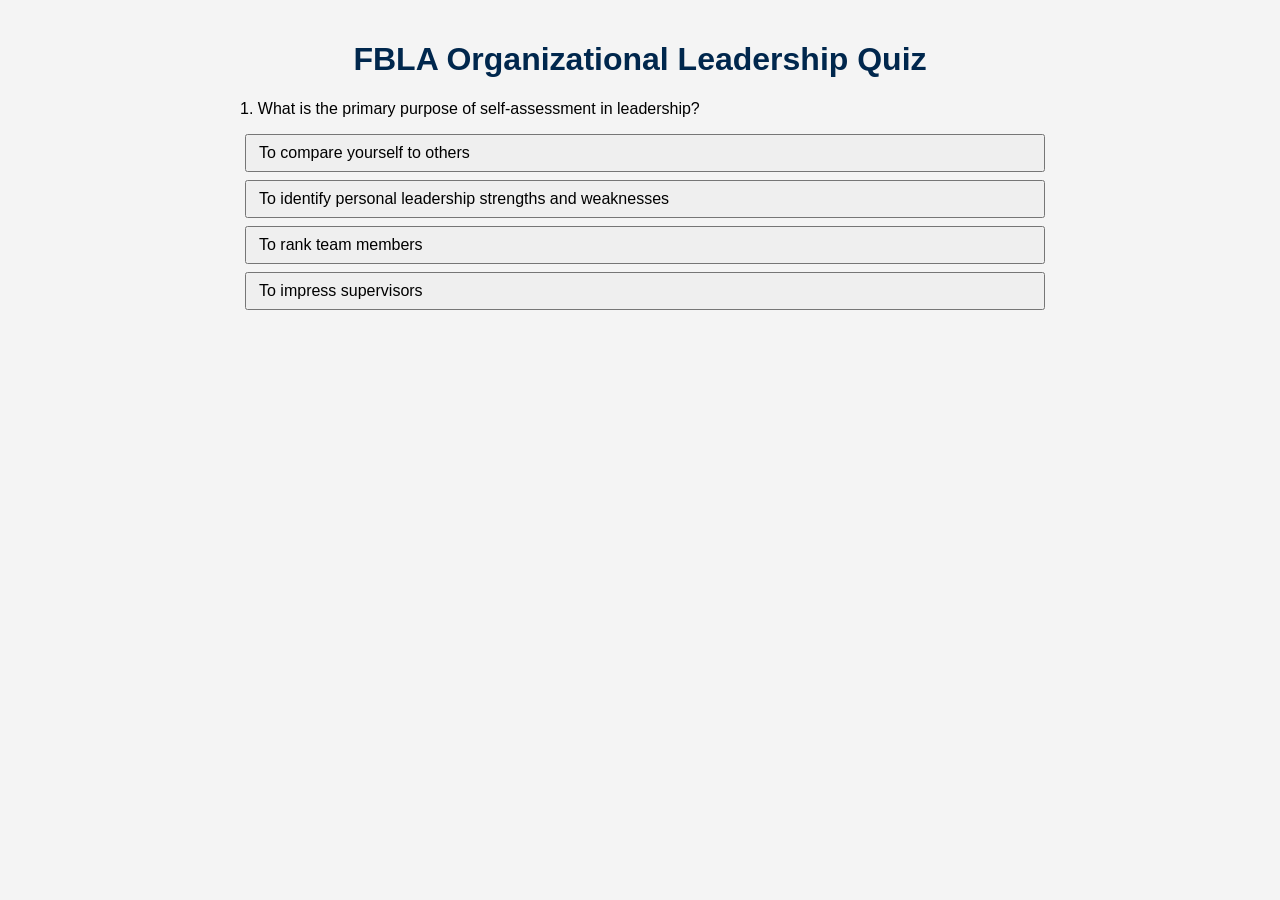
==== commit 02610182: "Update quiz.html" ====
--- a/quiz.html
+++ b/quiz.html
@@ -94,6 +94,86 @@
 /* ==== START QUIZ ==== */
 showQuestion();
 </script>
+<script src="questions.js"></script>
+
+<script>
+function getRandomQuestions(max=100){
+  let shuffled = [...questionPool].sort(()=>0.5-Math.random());
+  return shuffled.slice(0, Math.min(max, shuffled.length));
+}
+
+const questions = getRandomQuestions(100);
+let currentQuestion = 0;
+let score = 0;
+let timer;
+let timeLeft = 30;
+
+function startTimer(){
+  clearInterval(timer);
+  timeLeft = 30;
+  document.getElementById("timer").innerText = `Time: ${timeLeft}s`;
+  timer = setInterval(()=>{
+    timeLeft--;
+    document.getElementById("timer").innerText = `Time: ${timeLeft}s`;
+    if(timeLeft <= 0){
+      clearInterval(timer);
+      document.getElementById("result").innerText =
+        `⏰ Time's up! Correct: ${questions[currentQuestion].options[questions[currentQuestion].answer]}`;
+      document.getElementById("nextBtn").style.display = "inline";
+    }
+  },1000);
+}
+
+function showQuestion(){
+  const q = questions[currentQuestion];
+  document.getElementById("question").innerText =
+    `${currentQuestion+1}. ${q.question}`;
+
+  const optionsDiv = document.getElementById("options");
+  optionsDiv.innerHTML = "";
+  document.getElementById("result").innerText = "";
+  document.getElementById("nextBtn").style.display = "none";
+
+  startTimer();
+
+  q.options.forEach((opt,i)=>{
+    const btn = document.createElement("button");
+    btn.innerText = opt;
+    btn.onclick = () => checkAnswer(i);
+    optionsDiv.appendChild(btn);
+  });
+}
+
+function checkAnswer(selected){
+  clearInterval(timer);
+  const q = questions[currentQuestion];
+  if(selected === q.answer){
+    score++;
+    document.getElementById("result").innerText = "✅ Correct!";
+  } else {
+    document.getElementById("result").innerText =
+      `❌ Wrong! Correct: ${q.options[q.answer]}`;
+  }
+  document.getElementById("nextBtn").style.display = "inline";
+}
+
+function nextQuestion(){
+  currentQuestion++;
+  if(currentQuestion < questions.length){
+    showQuestion();
+  } else {
+    document.getElementById("question").innerText = "🎉 Quiz Complete!";
+    document.getElementById("options").innerHTML = "";
+    document.getElementById("result").innerText =
+      `Score: ${score}/${questions.length}`;
+    document.getElementById("timer").innerText = "";
+  }
+}
+
+showQuestion();
+</script>
+
+
 
 </body>
 </html>
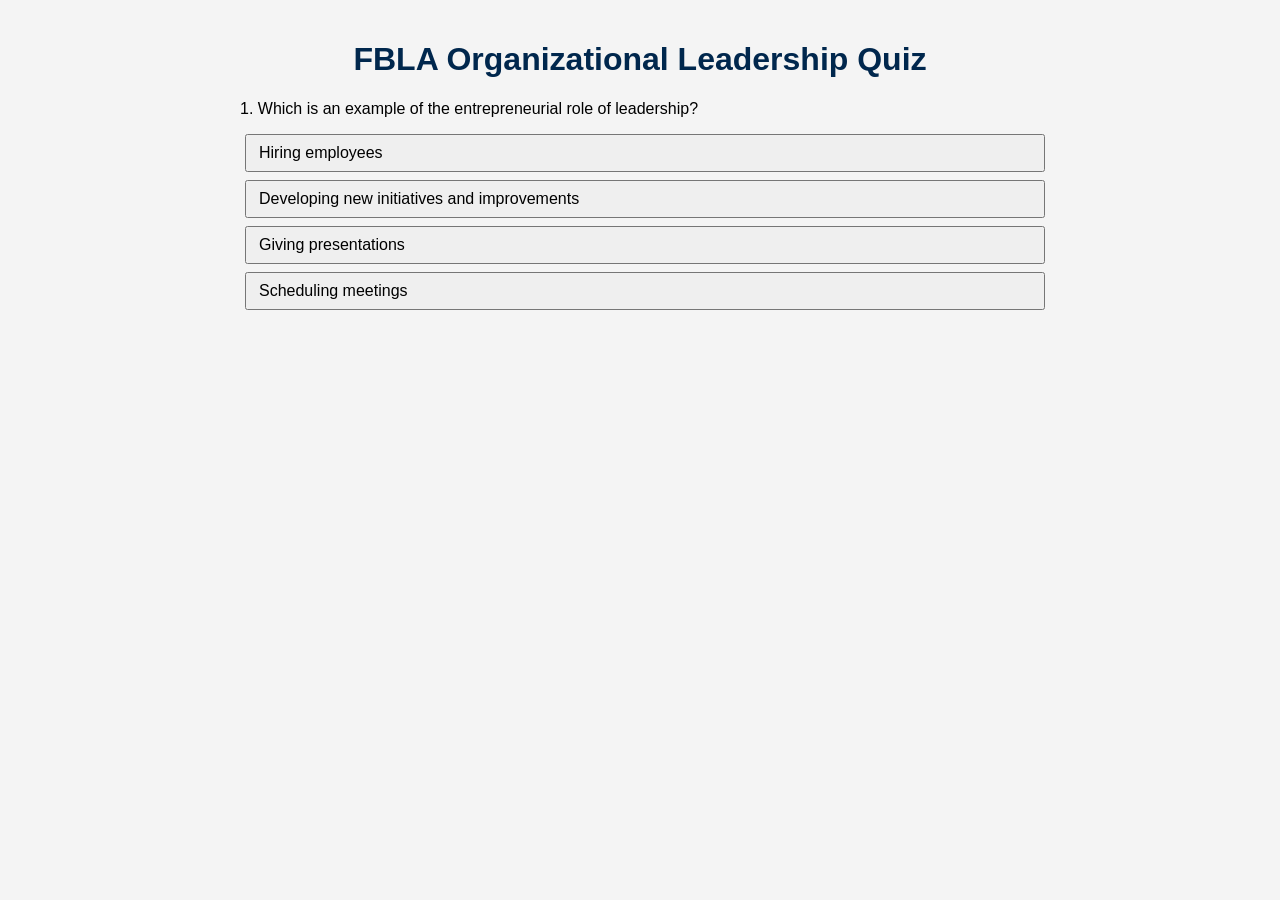
==== commit 15262da2: "Update quiz.html" ====
--- a/quiz.html
+++ b/quiz.html
@@ -172,7 +172,7 @@
 
 showQuestion();
 </script>
-
+<script src="questions.js"></script>
 
 
 </body>
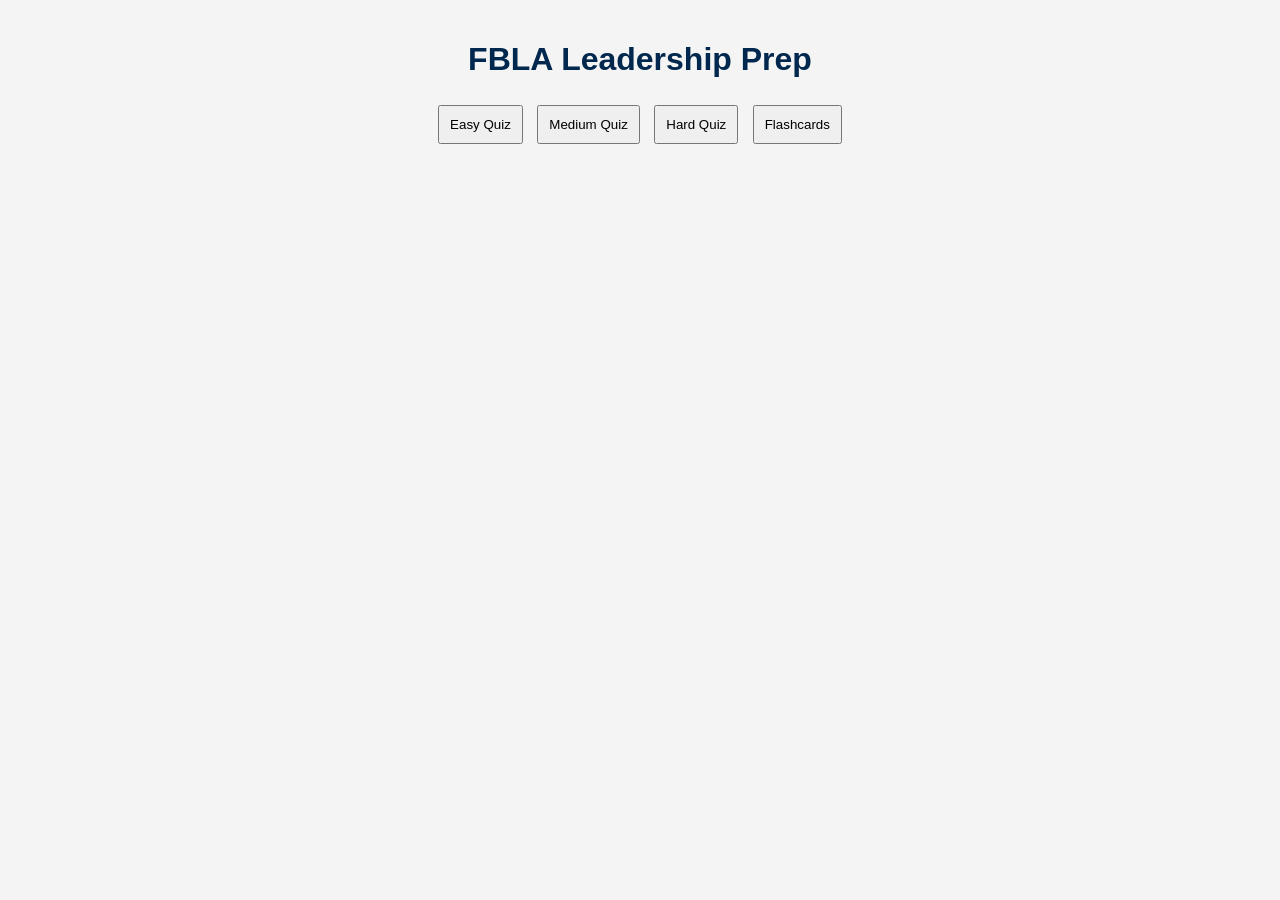
==== commit 31b507f5: "Update quiz.html" ====
--- a/quiz.html
+++ b/quiz.html
@@ -1,179 +1,173 @@
-
 <!DOCTYPE html>
 <html lang="en">
 <head>
-  <meta charset="UTF-8">
-  <title>FBLA Quiz</title>
-  <style>
-    body { font-family: Arial; max-width: 800px; margin: auto; padding: 20px; background: #f4f4f4; }
-    h1 { text-align: center; color: #00274d; }
-    button { margin: 5px; padding: 8px 12px; font-size: 16px; }
-    #options button { display: block; width: 100%; text-align: left; margin-bottom: 8px; }
-    #result { margin-top: 10px; font-weight: bold; }
-    #score { font-size: 18px; margin-top: 20px; }
-  </style>
+<meta charset="UTF-8">
+<title>FBLA Leadership Prep</title>
+
+<style>
+body { font-family: Arial; max-width: 900px; margin:auto; padding:20px; background:#f4f4f4; }
+h1 { text-align:center; color:#00274d; }
+button { padding:10px; margin:5px; cursor:pointer; }
+#options button { display:block; width:100%; margin-bottom:8px; }
+#timer { font-weight:bold; color:red; }
+#menu { text-align:center; margin-bottom:20px; }
+</style>
+
 </head>
 <body>
 
-<h1>FBLA Organizational Leadership Quiz</h1>
-<p id="question"></p>
-<div id="options"></div>
-<p id="result"></p>
-<button id="nextBtn" onclick="nextQuestion()" style="display:none;">Next Question</button>
-<p id="score"></p>
+<h1>FBLA Leadership Prep</h1>
 
-<script>
-/* ==== QUESTION POOL ==== */
-const questionPool = [
-  {question:"Which of the following best defines leadership?", options:["Giving orders to followers","Influencing others to achieve a common goal","Controlling employees strictly","Doing all the work yourself"], answer:1},
-  {question:"What is the primary purpose of self-assessment in leadership?", options:["To compare yourself to others","To identify personal leadership strengths and weaknesses","To rank team members","To impress supervisors"], answer:1},
-  {question:"Which characteristic is essential for leaders to handle unexpected challenges?", options:["Resiliency","Strictness","Wealth","Popularity"], answer:0},
-  {question:"Initiative in leadership refers to:", options:["Waiting for instructions","Taking action without being asked","Delegating all work","Avoiding risk"], answer:1},
-  {question:"Leaders who maintain a positive attitude are more likely to:", options:["Lower team morale","Inspire and motivate their followers","Avoid taking responsibility","Focus only on rules"], answer:1},
-  {question:"Which is an interpersonal role for managerial leadership?", options:["Figurehead","Spokesperson","Negotiator","Monitor"], answer:0},
-  {question:"Which is an informational role for managerial leadership?", options:["Leader","Disseminator","Liaison","Entrepreneur"], answer:1},
-  {question:"What is a primary function of a leader as a decision-maker?", options:["Assign tasks only","Solve problems and allocate resources","Watch employees","Avoid conflicts"], answer:1},
-  {question:"A manager acting as a liaison is primarily:", options:["Communicating with people inside and outside the organization","Approving paperwork","Monitoring attendance","Focusing on finances"], answer:0},
-  {question:"Which is an example of the entrepreneurial role of leadership?", options:["Hiring employees","Developing new initiatives and improvements","Giving presentations","Scheduling meetings"], answer:1},
-  /* Add the rest of your 100 questions here */
-];
+<div id="menu">
+  <button onclick="startQuiz('easy')">Easy Quiz</button>
+  <button onclick="startQuiz('medium')">Medium Quiz</button>
+  <button onclick="startQuiz('hard')">Hard Quiz</button>
+  <button onclick="startFlashcards()">Flashcards</button>
+</div>
 
-/* ==== RANDOM PICK FUNCTION ==== */
-function getRandomQuestions(max=100){
-  let shuffled = [...questionPool].sort(()=>0.5-Math.random());
-  return shuffled.slice(0,Math.min(max,shuffled.length));
-}
+<div id="quizArea" style="display:none;">
+  <div id="timer"></div>
+  <p id="question"></p>
+  <div id="options"></div>
+  <p id="result"></p>
+  <button onclick="nextQuestion()" id="nextBtn" style="display:none;">Next</button>
+</div>
 
-/* ==== QUIZ LOGIC ==== */
-const questions = getRandomQuestions(100);
-let currentQuestion = 0;
-let score = 0;
+<div id="flashcardArea" style="display:none; text-align:center;">
+  <h2 id="flashQ"></h2>
+  <button onclick="showAnswer()">Show Answer</button>
+  <p id="flashA"></p>
+  <button onclick="nextFlash()">Next</button>
+</div>
 
-function showQuestion(){
-  if(currentQuestion >= questions.length) return;
-  const q = questions[currentQuestion];
-  document.getElementById("question").innerText = `${currentQuestion+1}. ${q.question}`;
-  const optionsDiv = document.getElementById("options");
-  optionsDiv.innerHTML = "";
-  document.getElementById("result").innerText = "";
-  document.getElementById("nextBtn").style.display = "none";
+<div id="score"></div>
 
-  q.options.forEach((opt,i)=>{
-    const btn=document.createElement("button");
-    btn.innerText=opt;
-    btn.onclick=()=>checkAnswer(i);
-    optionsDiv.appendChild(btn);
-  });
-}
-
-function checkAnswer(selected){
-  const q = questions[currentQuestion];
-  const result = document.getElementById("result");
-  if(selected === q.answer){
-    result.innerText = "✅ Correct!";
-    score++;
-  } else {
-    result.innerText = `❌ Wrong! Correct answer: ${q.options[q.answer]}`;
-  }
-  document.getElementById("nextBtn").style.display = "inline";
-  Array.from(document.getElementById("options").children).forEach(btn=>btn.disabled=true);
-}
-
-function nextQuestion(){
-  currentQuestion++;
-  if(currentQuestion < questions.length){
-    showQuestion();
-  } else {
-    document.getElementById("question").innerText = "🎉 Quiz Complete!";
-    document.getElementById("options").innerHTML = "";
-    document.getElementById("result").innerText = `Your Score: ${score} / ${questions.length}`;
-    document.getElementById("nextBtn").style.display = "none";
-  }
-}
-
-/* ==== START QUIZ ==== */
-showQuestion();
-</script>
 <script src="questions.js"></script>
 
 <script>
-function getRandomQuestions(max=100){
-  let shuffled = [...questionPool].sort(()=>0.5-Math.random());
-  return shuffled.slice(0, Math.min(max, shuffled.length));
-}
-
-const questions = getRandomQuestions(100);
-let currentQuestion = 0;
+let questions = [];
+let current = 0;
 let score = 0;
 let timer;
 let timeLeft = 30;
 
+/* ===== START QUIZ ===== */
+function startQuiz(level){
+  document.getElementById("menu").style.display="none";
+  document.getElementById("quizArea").style.display="block";
+
+  questions = questionPool.filter(q => q.difficulty === level)
+    .sort(()=>0.5-Math.random())
+    .slice(0,100);
+
+  current = 0;
+  score = 0;
+  showQuestion();
+}
+
+/* ===== TIMER ===== */
 function startTimer(){
   clearInterval(timer);
   timeLeft = 30;
-  document.getElementById("timer").innerText = `Time: ${timeLeft}s`;
   timer = setInterval(()=>{
+    document.getElementById("timer").innerText = "Time: "+timeLeft;
     timeLeft--;
-    document.getElementById("timer").innerText = `Time: ${timeLeft}s`;
-    if(timeLeft <= 0){
+    if(timeLeft < 0){
       clearInterval(timer);
-      document.getElementById("result").innerText =
-        `⏰ Time's up! Correct: ${questions[currentQuestion].options[questions[currentQuestion].answer]}`;
-      document.getElementById("nextBtn").style.display = "inline";
+      document.getElementById("result").innerText="⏰ Time’s up!";
+      document.getElementById("nextBtn").style.display="block";
     }
   },1000);
 }
 
+/* ===== SHOW QUESTION ===== */
 function showQuestion(){
-  const q = questions[currentQuestion];
-  document.getElementById("question").innerText =
-    `${currentQuestion+1}. ${q.question}`;
-
-  const optionsDiv = document.getElementById("options");
-  optionsDiv.innerHTML = "";
-  document.getElementById("result").innerText = "";
-  document.getElementById("nextBtn").style.display = "none";
+  let q = questions[current];
+  document.getElementById("question").innerText = q.question;
+  let optDiv = document.getElementById("options");
+  optDiv.innerHTML="";
+  document.getElementById("result").innerText="";
+  document.getElementById("nextBtn").style.display="none";
 
   startTimer();
 
   q.options.forEach((opt,i)=>{
-    const btn = document.createElement("button");
+    let btn = document.createElement("button");
     btn.innerText = opt;
-    btn.onclick = () => checkAnswer(i);
-    optionsDiv.appendChild(btn);
+    btn.onclick = ()=>checkAnswer(i);
+    optDiv.appendChild(btn);
   });
 }
 
-function checkAnswer(selected){
+/* ===== CHECK ANSWER ===== */
+function checkAnswer(i){
   clearInterval(timer);
-  const q = questions[currentQuestion];
-  if(selected === q.answer){
+  let q = questions[current];
+  if(i === q.answer){
     score++;
-    document.getElementById("result").innerText = "✅ Correct!";
+    document.getElementById("result").innerText="✅ Correct";
   } else {
-    document.getElementById("result").innerText =
-      `❌ Wrong! Correct: ${q.options[q.answer]}`;
+    document.getElementById("result").innerText="❌ Correct: "+q.options[q.answer];
   }
-  document.getElementById("nextBtn").style.display = "inline";
+  document.getElementById("nextBtn").style.display="block";
 }
 
+/* ===== NEXT QUESTION ===== */
 function nextQuestion(){
-  currentQuestion++;
-  if(currentQuestion < questions.length){
+  current++;
+  if(current < questions.length){
     showQuestion();
   } else {
-    document.getElementById("question").innerText = "🎉 Quiz Complete!";
-    document.getElementById("options").innerHTML = "";
-    document.getElementById("result").innerText =
-      `Score: ${score}/${questions.length}`;
-    document.getElementById("timer").innerText = "";
+    endQuiz();
   }
 }
 
-showQuestion();
+/* ===== END QUIZ ===== */
+function endQuiz(){
+  document.getElementById("quizArea").style.display="none";
+  let percent = Math.round((score/questions.length)*100);
+
+  let grade = percent>=90?"A":percent>=80?"B":percent>=70?"C":"D";
+
+  document.getElementById("score").innerHTML =
+    `<h2>Score: ${score}/${questions.length}</h2>
+     <h3>${percent}% (${grade})</h3>
+     <button onclick="location.reload()">Restart</button>`;
+}
+
+/* ===== FLASHCARDS ===== */
+let flashIndex = 0;
+
+function startFlashcards(){
+  document.getElementById("menu").style.display="none";
+  document.getElementById("flashcardArea").style.display="block";
+
+  questions = [...questionPool].sort(()=>0.5-Math.random());
+  flashIndex = 0;
+  showFlash();
+}
+
+function showFlash(){
+  let q = questions[flashIndex];
+  document.getElementById("flashQ").innerText = q.question;
+  document.getElementById("flashA").innerText = "";
+}
+
+function showAnswer(){
+  let q = questions[flashIndex];
+  document.getElementById("flashA").innerText = q.options[q.answer];
+}
+
+function nextFlash(){
+  flashIndex++;
+  if(flashIndex < questions.length){
+    showFlash();
+  } else {
+    location.reload();
+  }
+}
 </script>
-<script src="questions.js"></script>
-
 
 </body>
 </html>
+
